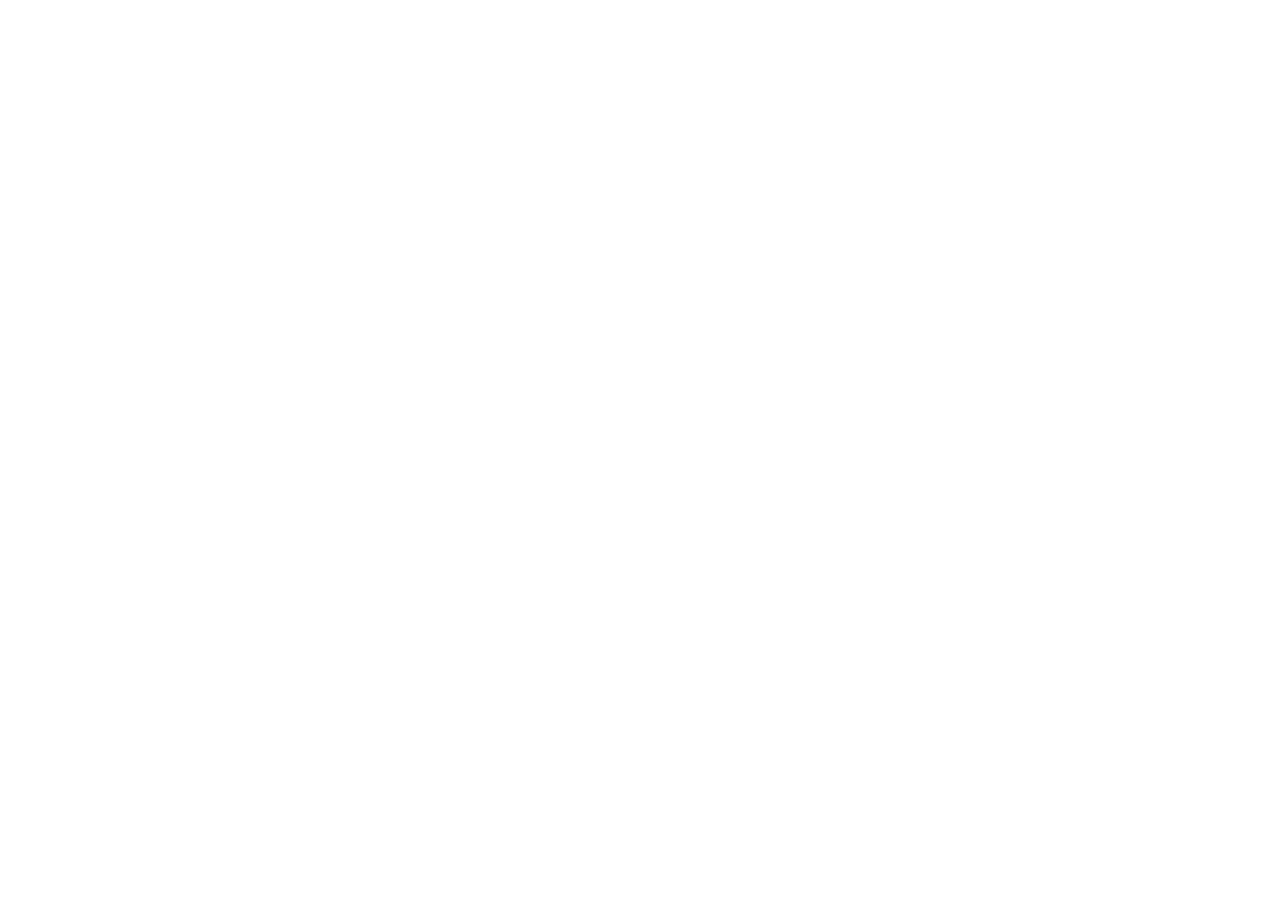
==== index.html @ c410233f "Enviando a funcionalidade X" ====
<!DOCTYPE html>
<html lang="en">
<head>
    <meta charset="UTF-8">
    <meta name="viewport" content="width=device-width, initial-scale=1.0">
    <title>Document</title>
</head>
<body>
    
</body>
</html>
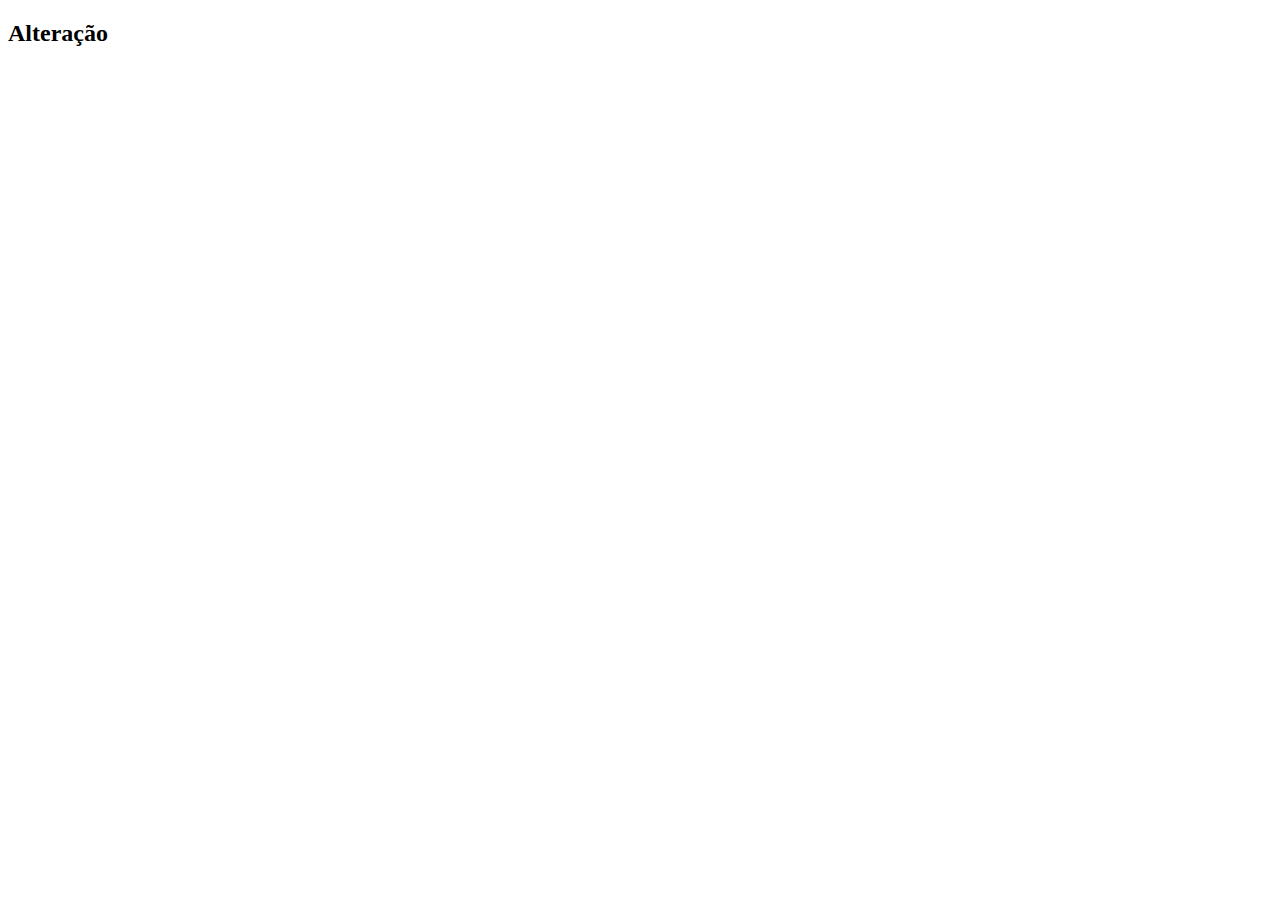
==== commit 358dab87: "Enviando alterações" ====
--- a/index.html
+++ b/index.html
@@ -6,6 +6,6 @@
     <title>Document</title>
 </head>
 <body>
-    
+    <h2>Alteração</h2>
 </body>
 </html>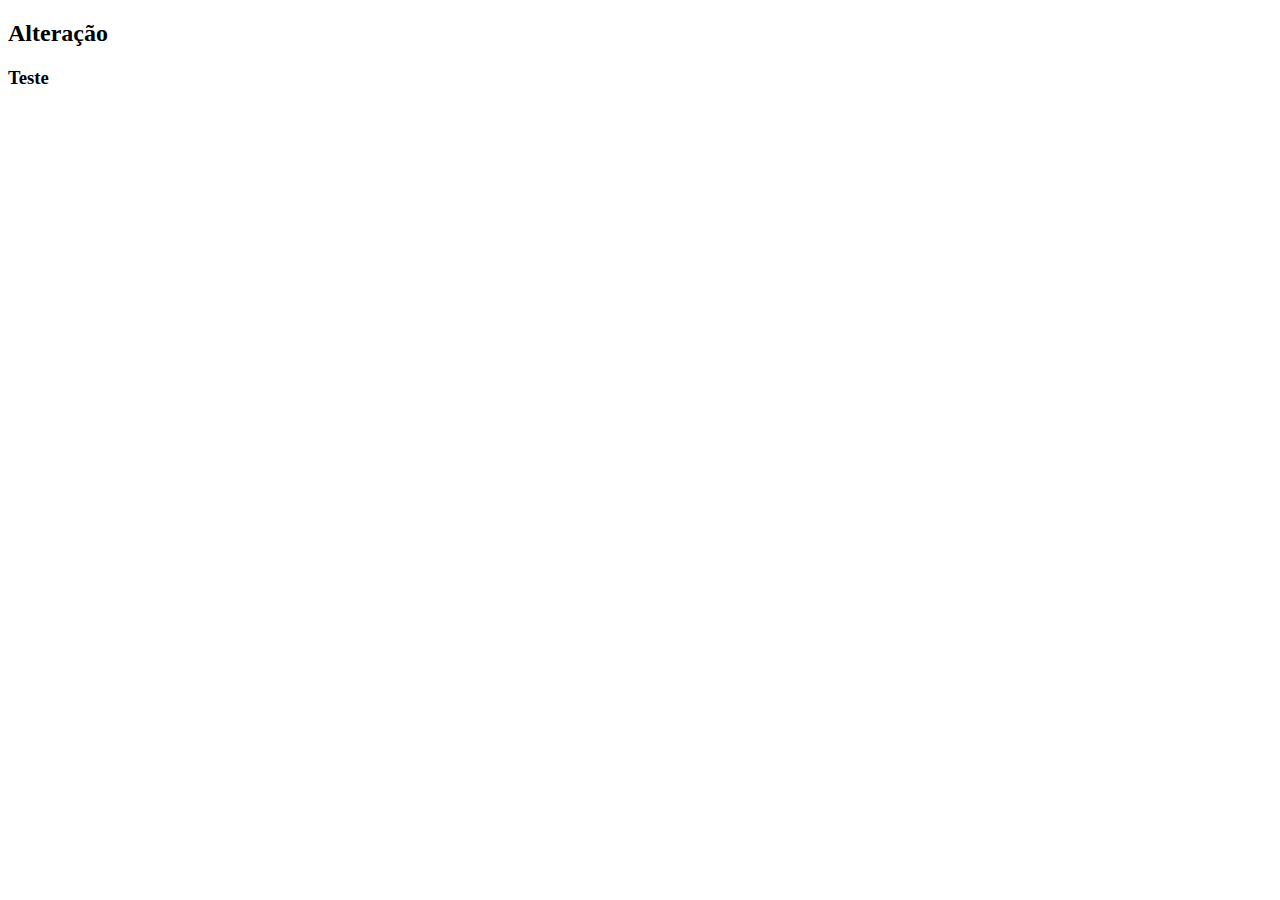
==== commit b6faf2c3: "Enviando alt" ====
--- a/index.html
+++ b/index.html
@@ -7,5 +7,6 @@
 </head>
 <body>
     <h2>Alteração</h2>
+    <h3>Teste</h3>
 </body>
 </html>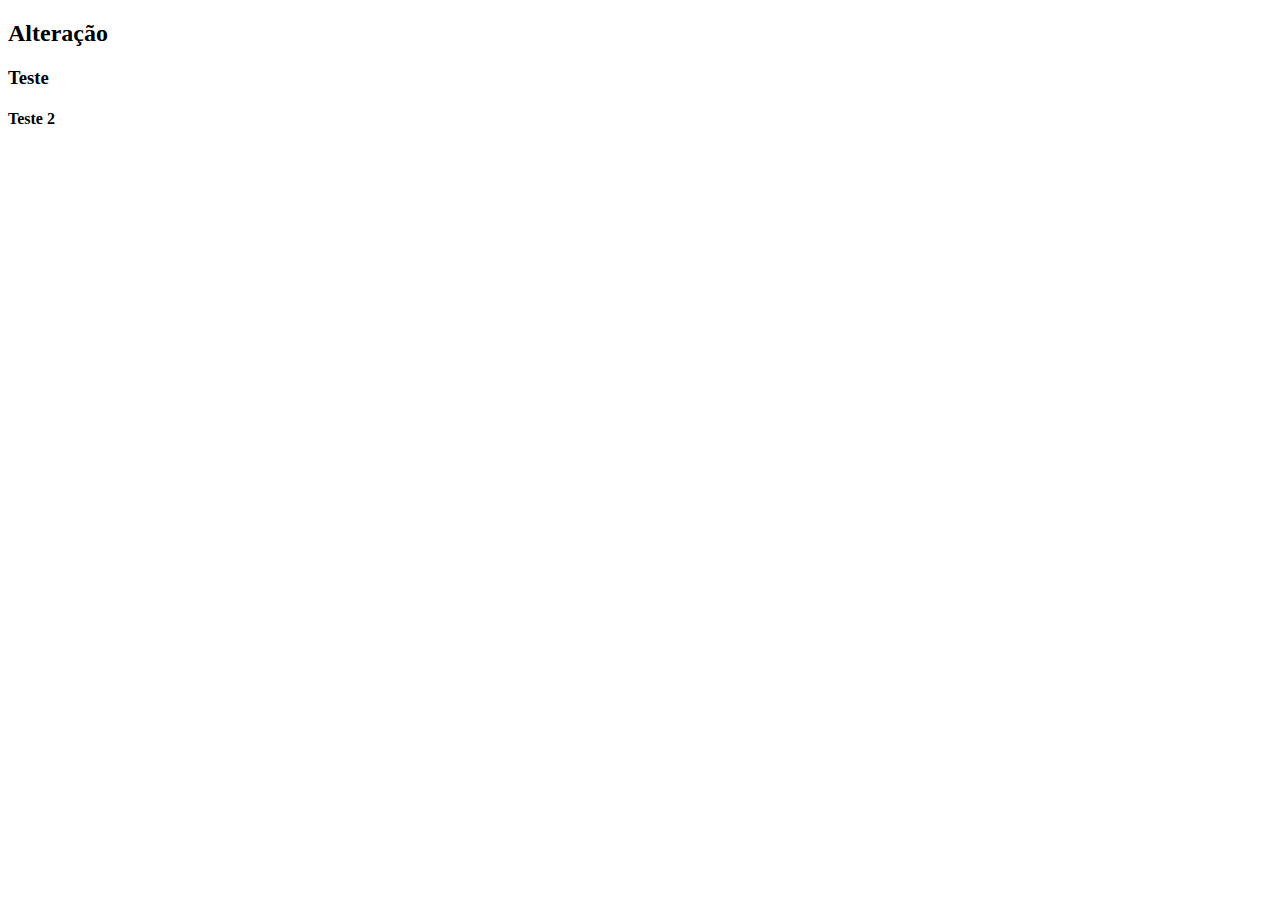
==== commit 84c3c720: "." ====
--- a/index.html
+++ b/index.html
@@ -8,5 +8,6 @@
 <body>
     <h2>Alteração</h2>
     <h3>Teste</h3>
+    <h4>Teste 2</h4>
 </body>
 </html>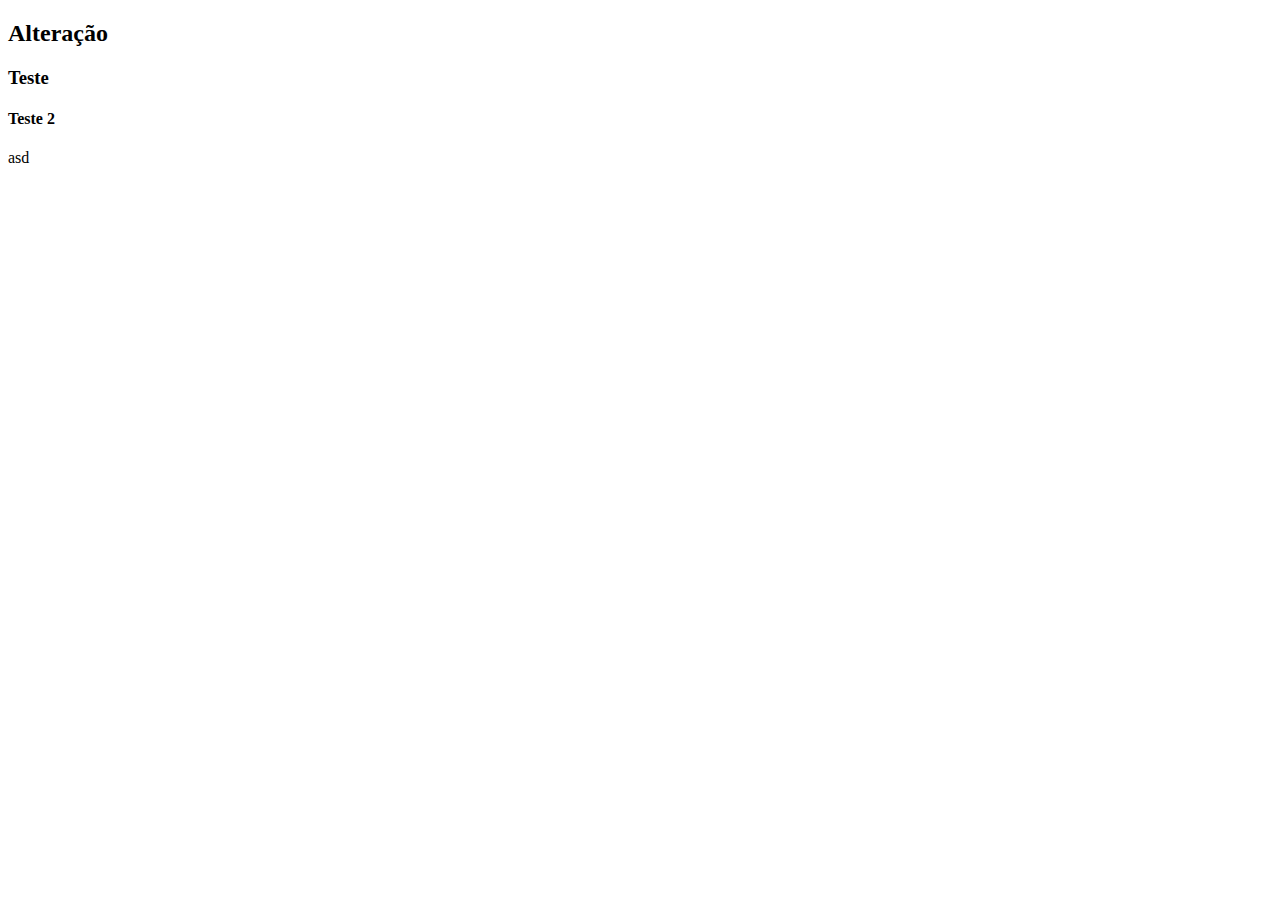
==== commit 47b46067: "Enviando alterações para produção" ====
--- a/index.html
+++ b/index.html
@@ -9,5 +9,6 @@
     <h2>Alteração</h2>
     <h3>Teste</h3>
     <h4>Teste 2</h4>
+    <p>asd</p>
 </body>
 </html>